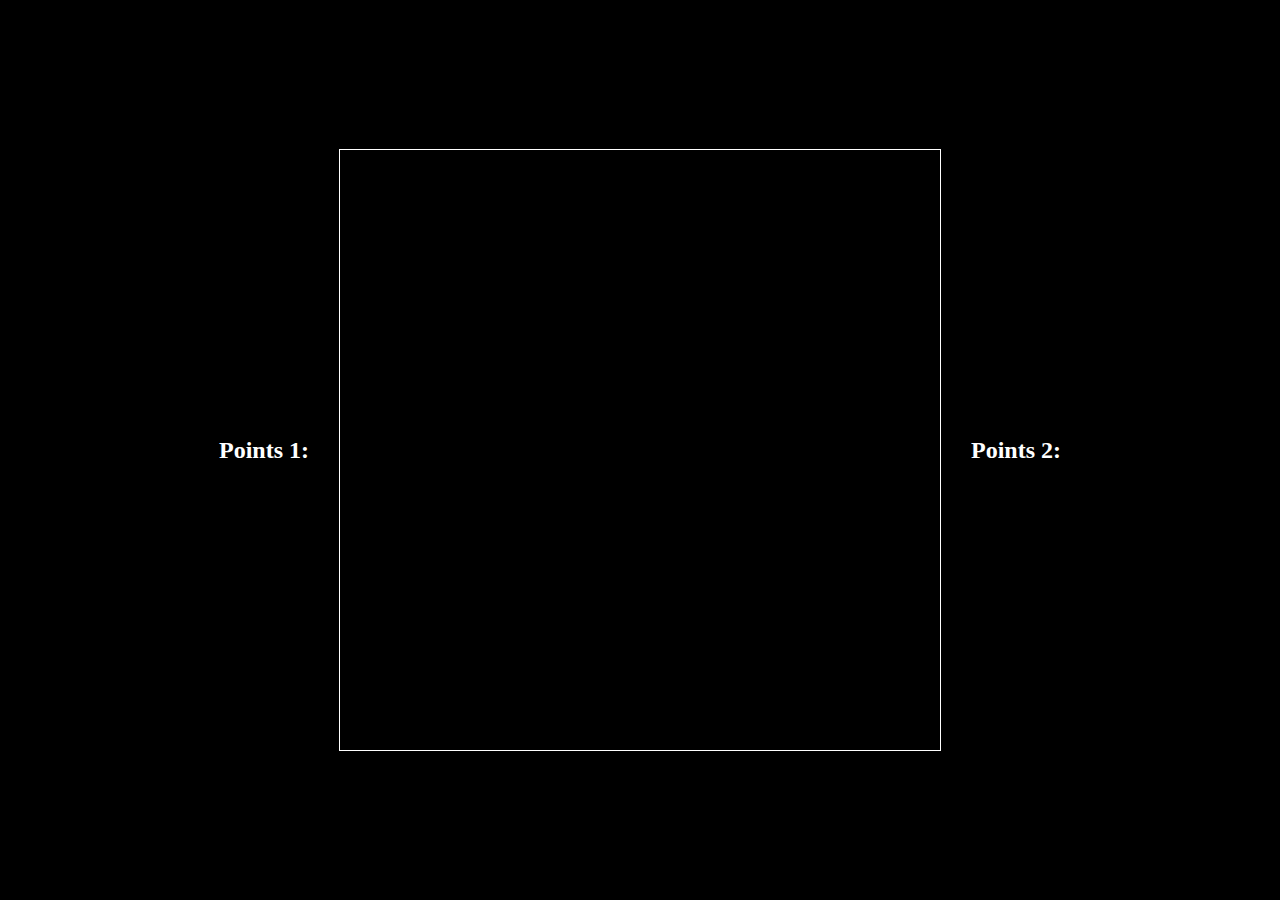
==== index.html @ c26a2a6f "feat: one-person game" ====
<!DOCTYPE html>
<html lang="en">

<head>
  <title>Snake</title>
  <link rel="shortcut icon" href="/icon.png" type="image/png">
  <link rel="stylesheet" href="styles.css" type="text/css">
</head>

<body>
<script>
  var IsDoubleMode = true;

  function ChangeMode () {
    IsDoubleMode = !IsDoubleMode
  }

</script>
<h2 style="color: white">Points 1: <span id="points 1"></span> </h2>

<canvas  width="600" height="600" id="game"></canvas>

<h2 style="color: white">Points 2: <span id="points 2"></span> </h2>

<div id="try">
  <script src="script_double.js"></script>
</div>

</body>
</html>
---- styles.css ----
html,
body {
    height: 100%;
    margin: 0;
}

body {
    background: black;
    display: flex;
    align-items: center;
    justify-content: center;
}

.btn {
}

h2 {
    margin: auto 30px;
}

canvas {
    border: 1px solid white;
}
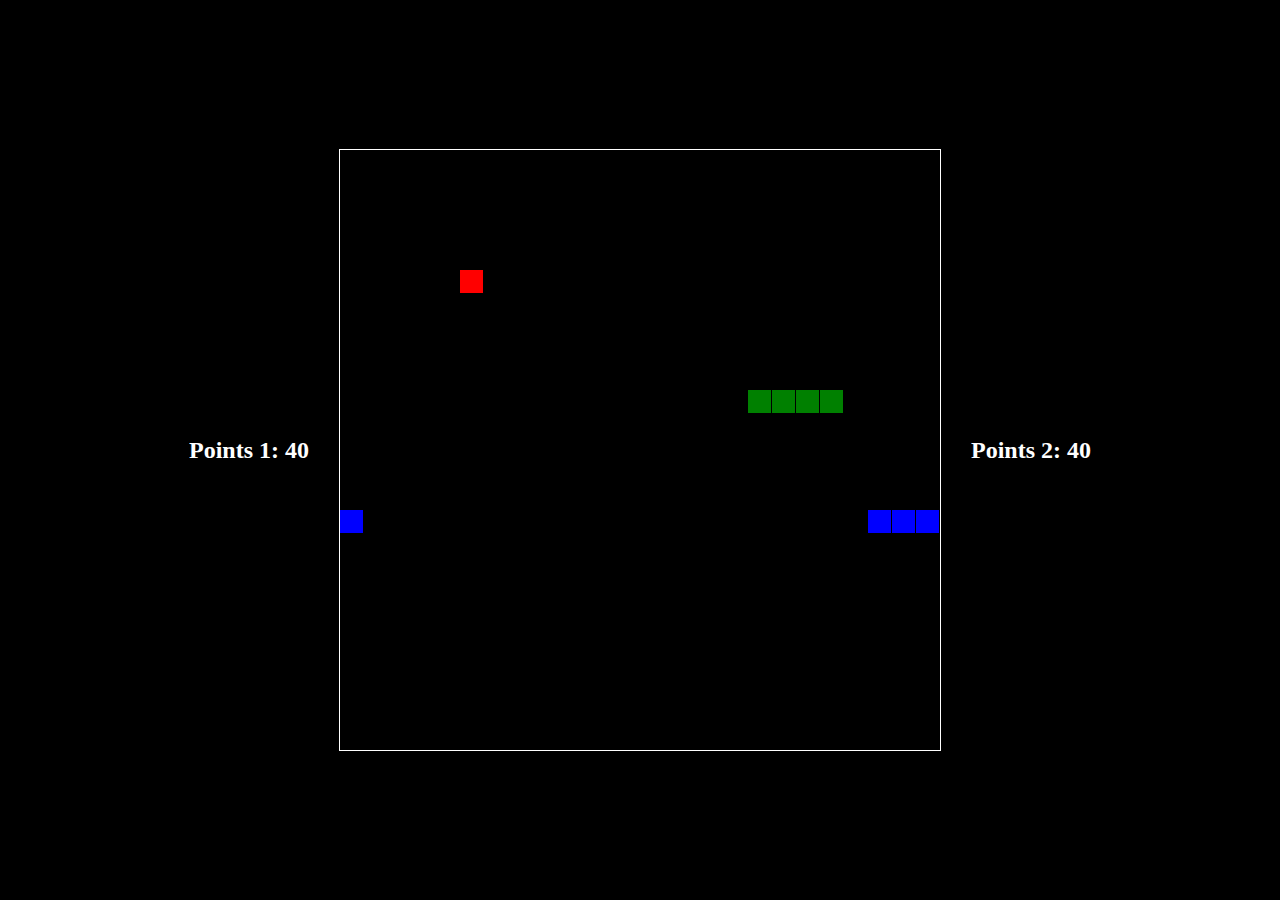
==== commit a217e66b: "fix: add change" ====
--- a/index.html
+++ b/index.html
@@ -23,6 +23,7 @@
 <h2 style="color: white">Points 2: <span id="points 2"></span> </h2>
 
 <div id="try">
+  <!--  <script src="script.js"></script>-->
   <script src="script_double.js"></script>
 </div>
 
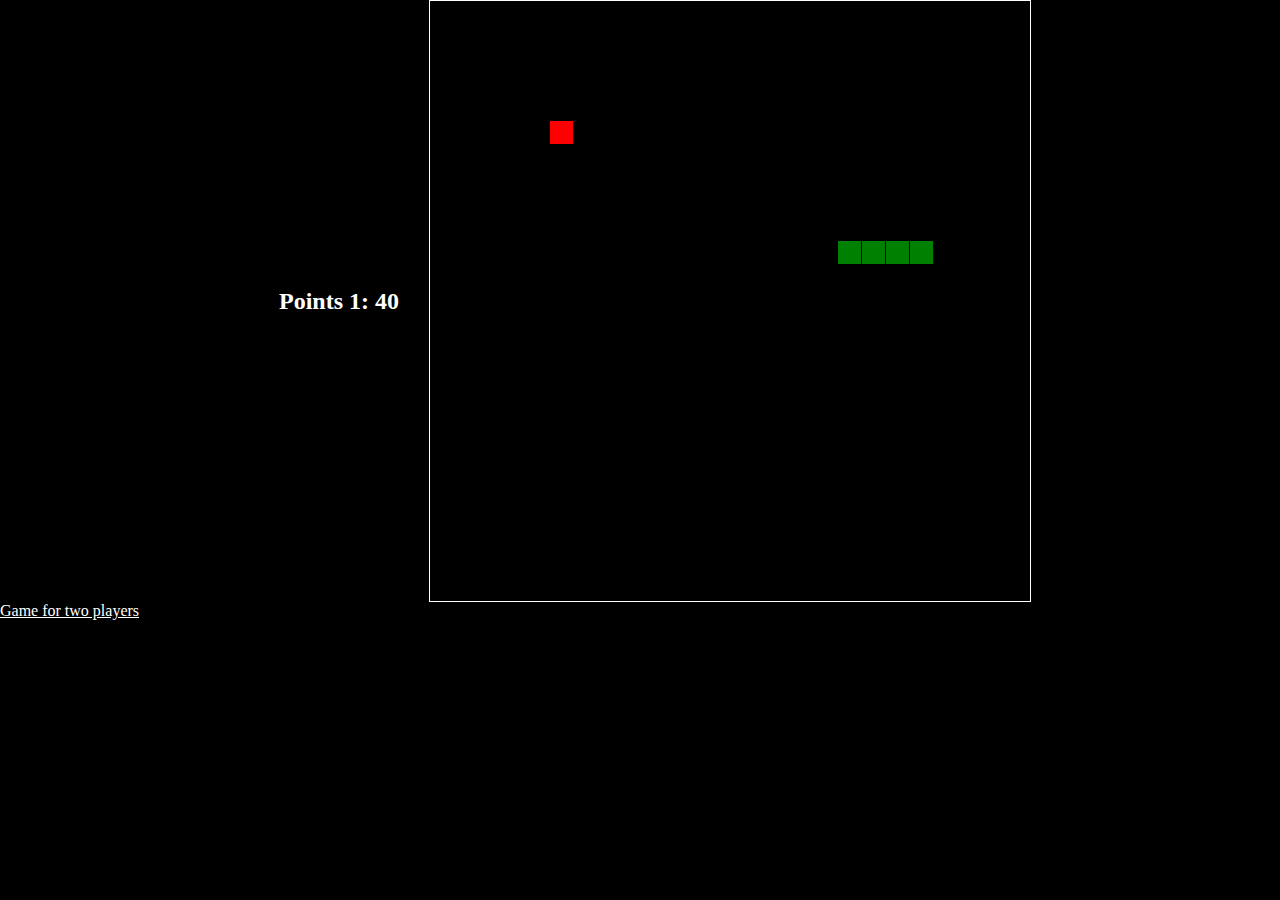
==== commit 238321a8: "fix: points" ====
--- a/index.html
+++ b/index.html
@@ -8,24 +8,17 @@
 </head>
 
 <body>
-<script>
-  var IsDoubleMode = true;
+<div class="game">
+  <h2 style="color: white">Points 1: <span id="points 1"></span> </h2>
 
-  function ChangeMode () {
-    IsDoubleMode = !IsDoubleMode
-  }
+  <canvas  width="600" height="600" id="game"></canvas>
 
-</script>
-<h2 style="color: white">Points 1: <span id="points 1"></span> </h2>
+  <div id="try">
+    <script src="script.js"></script>
+  </div>
+</div>
 
-<canvas  width="600" height="600" id="game"></canvas>
-
-<h2 style="color: white">Points 2: <span id="points 2"></span> </h2>
-
-<div id="try">
-  <!--  <script src="script.js"></script>-->
-  <script src="script_double.js"></script>
-</div>
+<a href="double_snake.html">Game for two players</a>
 
 </body>
 </html>--- a/styles.css
+++ b/styles.css
@@ -1,14 +1,19 @@
 html,
 body {
+    background: black;
     height: 100%;
     margin: 0;
 }
 
-body {
-    background: black;
+.game {
     display: flex;
     align-items: center;
     justify-content: center;
+}
+
+a {
+    color: white;
+    bottom: 10%;
 }
 
 .btn {
